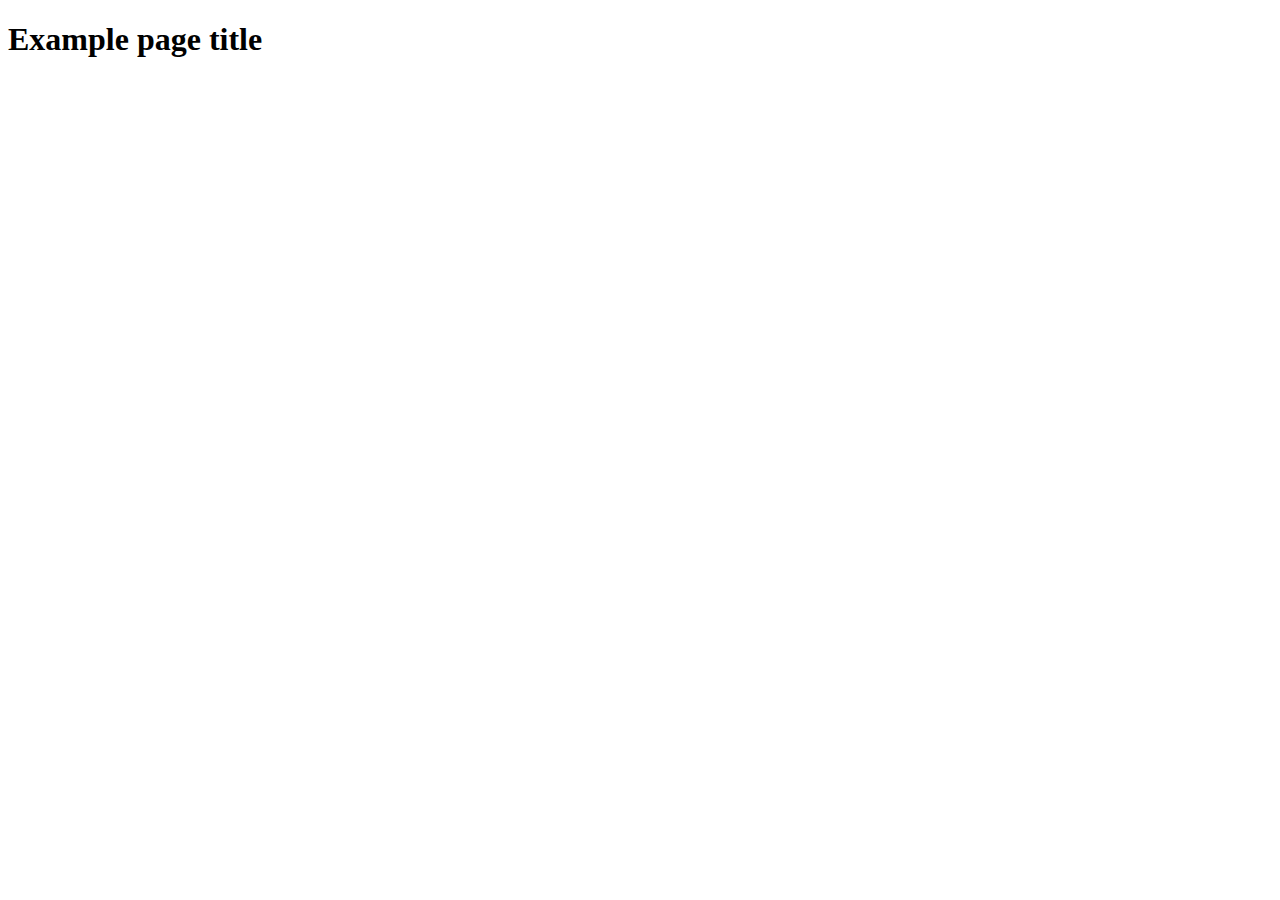
==== index.html @ 61d7bcc3 "Deploying to gh-pages from @ galina-mykolaychuk/goit-js-hw-11@0aaed7332c4307b3b5745f434d93ad33293e3c" ====
<!DOCTYPE html>
<html lang="en">
  <head>
    <meta charset="UTF-8" />
    <link rel="icon" type="image/svg+xml" href="/goit-js-hw-11/assets/favicon-4a748afd.svg" />
    <meta name="viewport" content="width=device-width, initial-scale=1.0" />
    <title>Vanilla App Template</title>
    
    <script type="module" crossorigin src="/goit-js-hw-11/commonHelpers.js"></script>
    <link rel="stylesheet" href="/goit-js-hw-11/assets/index-c9db6b34.css">
  </head>
  <body>
    <section>
      <h1>Example page title</h1>
      <!-- Path to images as from index.html file -->
      <img src="/goit-js-hw-11/assets/javascript-8dac5379.svg" alt="" />
    </section>
    
  </body>
</html>
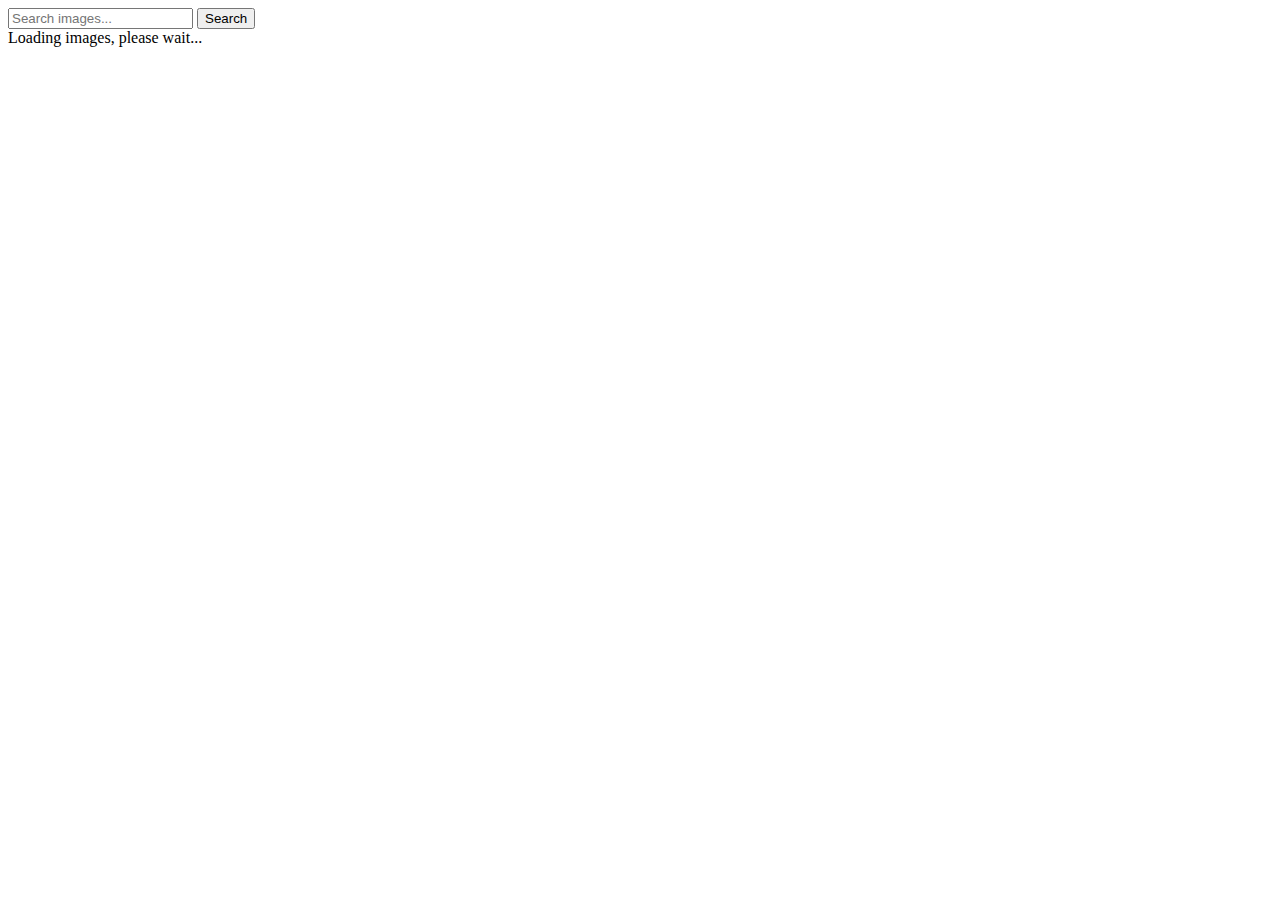
==== commit 1d80b71d: "Deploying to gh-pages from @ galina-mykolaychuk/goit-js-hw-11@112f7c46720c762bacbffd836732a906e90c4b" ====
--- a/index.html
+++ b/index.html
@@ -4,17 +4,33 @@
     <meta charset="UTF-8" />
     <link rel="icon" type="image/svg+xml" href="/goit-js-hw-11/assets/favicon-4a748afd.svg" />
     <meta name="viewport" content="width=device-width, initial-scale=1.0" />
-    <title>Vanilla App Template</title>
+    <title>: Search images :</title>
+    <link rel="preconnect" href="https://fonts.googleapis.com" />
+    <link rel="preconnect" href="https://fonts.gstatic.com" crossorigin />
+    <link
+      href="https://fonts.googleapis.com/css2?family=Montserrat:ital,wght@0,100..900;1,100..900&display=swap"
+      rel="stylesheet"
+    />
     
     <script type="module" crossorigin src="/goit-js-hw-11/commonHelpers.js"></script>
-    <link rel="stylesheet" href="/goit-js-hw-11/assets/index-c9db6b34.css">
+    <link rel="modulepreload" crossorigin href="/goit-js-hw-11/assets/vendor-0fc460d7.js">
+    <link rel="stylesheet" href="/goit-js-hw-11/assets/vendor-4b066c51.css">
+    <link rel="stylesheet" href="/goit-js-hw-11/assets/index-f8ccac76.css">
   </head>
   <body>
-    <section>
-      <h1>Example page title</h1>
-      <!-- Path to images as from index.html file -->
-      <img src="/goit-js-hw-11/assets/javascript-8dac5379.svg" alt="" />
-    </section>
+    <form id="search-form">
+      <input
+        type="text"
+        name="searchQuery"
+        placeholder="Search images..."
+        required
+      />
+      <button class="search-button" type="submit">Search</button>
+    </form>
+    <div class="loader"></div>
+    <div class="loader-text">Loading images, please wait...</div>
+    <div class="gallery"></div>
+
     
   </body>
 </html>
